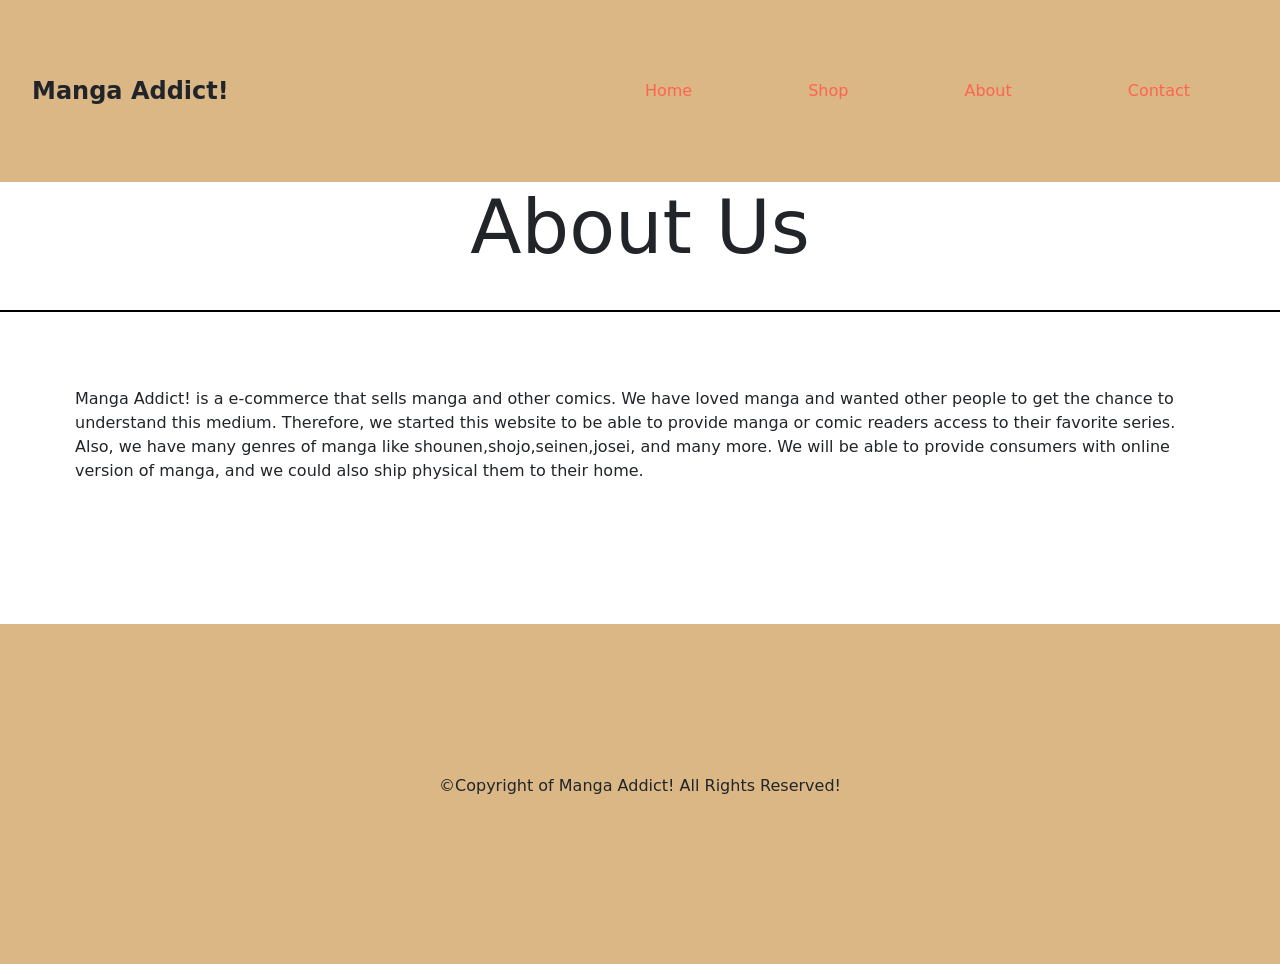
==== about.html @ aa4b6cf2 "added the javascript file and have added the array and working on populating the products" ====
<!DOCTYPE html>
<html lang="en">

<head>
    <meta charset="UTF-8">
    <meta name="viewport" content="width=device-width, initial-scale=1.0">
    <title>Manga Addict!</title>
    <link rel="stylesheet" href="style.css">
    <link href="https://cdn.jsdelivr.net/npm/bootstrap@5.3.8/dist/css/bootstrap.min.css" rel="stylesheet"
        integrity="sha384-sRIl4kxILFvY47J16cr9ZwB07vP4J8+LH7qKQnuqkuIAvNWLzeN8tE5YBujZqJLB" crossorigin="anonymous">
    <link rel="preconnect" href="https://fonts.googleapis.com">
    <link rel="preconnect" href="https://fonts.gstatic.com" crossorigin>
    <link
        href="https://fonts.googleapis.com/css2?family=Google+Sans:ital,opsz,wght@0,17..18,400..700;1,17..18,400..700&family=Merriweather:ital,opsz,wght@0,18..144,300..900;1,18..144,300..900&family=Oswald:wght@200..700&family=Roboto:ital,wght@0,100..900;1,100..900&display=swap"
        rel="stylesheet">
</head>

<body>

    <header class="homepage-header">
        <nav id="top" class="navbar navbar-expand-lg">
            <div class="container-fluid">

                <div class="navbar logo">Manga Addict!</div>


                <button class="navbar-toggler" type="button" data-bs-toggle="collapse"
                    data-bs-target="#navbarSupportedContent" aria-controls="navbarSupportedContent"
                    aria-expanded="false" aria-label="Toggle navigation">
                    <span class="navbar-toggler-icon"></span>
                </button>

                <div class="collapse navbar-collapse" id="navbarSupportedContent">
                    <ul class="navbar-nav ms-auto mb-2 mb-lg-0">
                        <li class="nav-item">
                            <a class="nav-link" href="index.html">Home</a>
                        </li>
                        <li class="nav-item">
                            <a class="nav-link" href="manga-sel.html">Shop</a>
                        </li>
                        <li class="nav-item">
                            <a class="nav-link" href="about.html">About</a>
                        </li>
                        <li class="nav-item">
                            <a class="nav-link" href="contact.html">Contact</a>
                        </li>
                    </ul>
                </div>
            </div>
        </nav>
    </header>


    <h1 class="about-header">About Us</h1>
    <main class="">
        <section class="card-about">
            <p>
                Manga Addict! is a e-commerce that sells manga and other comics. We have loved manga and
                wanted other people to get the chance to understand this medium. Therefore, we started this website to
                be able to provide manga or comic readers access to their favorite series. Also, we have many genres of
                manga like shounen,shojo,seinen,josei, and many more. We will be able to provide consumers with online
                version of manga, and we could also ship physical them to their home.
            </p>
        </section>
    </main>

    <footer class="end-about">
        <p>&copy;Copyright of Manga Addict! All Rights Reserved!</p>
    </footer>
    <script src="https://cdn.jsdelivr.net/npm/bootstrap@5.3.8/dist/js/bootstrap.bundle.min.js"
        integrity="sha384-FKyoEForCGlyvwx9Hj09JcYn3nv7wiPVlz7YYwJrWVcXK/BmnVDxM+D2scQbITxI"
        crossorigin="anonymous"></script>
        <script src="script.js"></script>
</body>

</html>
---- style.css ----
* {
  margin: 0;
  padding: 0;
  box-sizing: border-box;
}

:root {
  --primary-color: #dab785;
  --logo-color: #fe654f;

  --img-width: 259px;
  --img-height: 459px;
}

body {
  font-family: "Merriweather", serif;
  font-optical-sizing: auto;
  font-weight: 400;
  font-style: normal;
  font-variation-settings: "wdth" 100;
}

/* Index/Homepage Full Page */
.homepage-header {
  display: flex;
  flex-direction: column;
  width: 100%;
}

.logo {
  display: grid;
  justify-content: center;
  font-size: 24px;
  font-weight: 700;
}

.top-area {
  /* background-color: rgba(255,255,255,0.8); */
  display: flex;
  flex-direction: column;
  align-items: center;
  justify-content: center;
  position: sticky;
  text-align: center;
  margin-top: 115px;
  padding: 20px;
}

.hero-header {
  margin-bottom: 15px;
  padding: 35px;
}

#top {
  background-color: var(--primary-color) !important;
  display: flex;
  justify-content: space-between;
  align-items: center;
  gap: 20px;
  padding: 20px;
  overflow: hidden;
}

.navbar {
  display: flex;
  align-items: center;
  justify-content: space-between;
}

.navbar-brand {
  white-space: nowrap;
}



.nav-options {
  display: flex;
  text-decoration: none;
  font-weight: bold;
  color: var(--logo-color);
  list-style: none;
}

.nav-options:hover {
  color: #f1f1f1;
}

.hero {
  background:
    linear-gradient(rgba(0, 0, 0, 0.6), rgba(0, 0, 0, 0.6)),
    url("./assets/images/reading.jpg");
  align-items: center;

  object-fit: cover;
  background-size: cover;
  background-position: center;

  min-height: fit-content;
  display: flex;
  justify-content: center;
  text-align: center;
  color: var(--logo-color);
  padding: 0 20px;
}

h2 {
  display: flex;
  justify-content: center;
}

h2 + p {
  display: flex;
  justify-content: center;
}

#shop {
  display: inline-block;
  padding: 12px 35px;
  background: var(--logo-color);
  text-decoration: none;
  font-weight: bold;
  transition: transform 0.2s ease;
}

#shop:hover {
  background-color: floralwhite;
}

.container {
  display: inline;
  justify-content: center;
  margin: 20vh;
}

div {
  display: flex;
  gap: 20px;
  flex-wrap: wrap;
  justify-content: center;
  padding: 0;
}

.container-img {
  position: relative;
  width: 50%;
  max-width: var(--img-width);
  width: 100%;
  margin-bottom: 25px;
}

.image {
  display: block;
  width: 100%;
  height: auto;
  position: relative;
  /*Adding this here so the overlay will fit the image*/
}

.overlay {
  position: absolute;
  bottom: 0;
  background: rgb(0, 0, 0);
  background: rgba(0, 0, 0, 0.5);
  /* Black see-through */
  color: #f1f1f1;
  width: 100%;
  transition: 0.5s ease;
  opacity: 0;
  color: white;
  font-size: 20px;
  padding: 20px;
  text-align: center;
}

.container-img:hover .overlay {
  opacity: 1;
}

.end {
  background-color: var(--primary-color);
  display: grid;
  justify-content: center;
  text-align: center;
  border-top: 2px solid black;
  padding: 15px;
}

a:link,
a:active {
  padding: 9px;
  margin: 50px;
  color: #fe654f;
}

.footer {
  background-color: var(--primary-color);
  display: grid;
  justify-content: center;
  text-align: center;
  border-top: 2px solid black;
  padding: 15px;
}

.form {
  border: 1px solid;
  width: max-content;
}

.homepage-button {
  border: none;
  padding: 2px 4px;
  background-color: transparent;
}
#email {
  padding: 2px;
  height: 2px 4px;
  border: none;
}

.newsletter {
  display: flex;
  flex-direction: column;
  gap: 5px;
}



/*Selection Full Page  */
.selection {
  display: flex;
  margin: auto;
}

.selection-header {
  text-align: center;
  border-bottom: 2px solid black;
}

.grid {
  display: grid;
  gap: 5px;
  grid-template-columns: repeat(3, 1fr);
  grid-template-rows: repeat(3, 1fr);
}

.card {
  position: fixed;
  top: 0;
  right: 0;
  bottom: 0;
  left: 0;
  margin: 35px 35px 35px 35px;
  padding: 25px 25px 25px 25px;
  width: fit-content;
  overflow: hidden;
}

.card:hover {
  box-shadow: 0 10px 20px rgba(0, 0, 0, 0.15) !important;
}
.card-title {
  text-align: center;
}

.star-rating {
  font-size: 25px;
}

.card-description {
  font-size: 23.5px;
}

.sel-img {
  display: flex;
  margin: auto;
  inline-size: 300px;
  aspect-ratio: 2/4;
  object-fit: fill;
}

#view {
  display: flex;
  align-items: center;
  padding: 15px;
  background-color: var(--logo-color);
}

#view:hover{
  background-color: white;
  color: black;
}

.star-rating i {
  color: #ffc107; /* Gold stars */
  font-size: 1rem;
}

.card-title {
  color: #333;
  font-weight: 700;
  font-size: 45px;
}
/**/

/* About Full Page */

.about-header {
  display: flex;
  justify-content: center;
  align-items: center;
  font-size: 75px;
}

.card-about p {
  display: inline-block;
  width: auto;
  border-top: 2px solid black;
  margin-top: 30px;
  padding: 75px;
  width: 100%;
  font-size: calc(0.5rem, 26px, 1rem);
}

.end-about {
  background-color: var(--primary-color);
  display: grid;
  justify-content: center;
  text-align: center;
  padding: 150px;
  margin-top: 50px;
}

/* Contact Us Full Page */

.contact-header {
  text-align: center;
}
.contact-form {
  border: 2px solid black;
  padding: 20px;
  transform: scale(0.99);
}
/* Found this in W3schools */
input[type="text"],
input[type="email"],
textarea[type="message"] {
  width: 100%;
  padding: 12px 20px;
  margin: 8px 0;
  display: inline-block;
  border: 1px solid black;
  border-radius: 4px;
  font-size: 20px;
  box-sizing: border-box;
}

input[type="submit"] {
  width: 100%;
  background-color: var(--logo-color);
  color: white;
  padding: 14px 20px;
  margin: 8px 0;
  border: none;
  border-radius: 4px;
  cursor: pointer;
}
input[type="submit"]:hover {
  color: black;
  background-color: white;
}
.end-contact {
  background-color: var(--primary-color);
  display: grid;
  justify-content: center;
  text-align: center;
  border-top: 2px solid black;
  font-size: 20px;
  padding: 15px;
  height: 500px;
}



.social {
  display: grid;
  text-decoration: none;
}

/* ----------------------------------------------------------------------------------------------- */

/* Web Responsivness*/

@media (max-width: 992px) {
  /* Index/Homepage Mobile */
  .homepage-header {
    display: flex;
    flex-direction: column;
    object-fit: cover;
    width: 100%;
  }

  .logo {
    /* margin-top: 20px; */
    display: grid;
    justify-content: center;
  }

  #top {
    background-color: var(--primary-color) !important;
    display: flex;
    justify-content: center;
    align-items: center;
    gap: 20px;
    padding: 20px;
    overflow: hidden;
    object-fit: fill;
  }

  #navbarSupportedContent {
    flex-direction: column;
    min-width: 100%;
  }

  .top-area {
    display: flex;
    margin: auto;
    height: 10vh;
  }

  .nav-options {
    display: flex;
    text-decoration: none;
    font-weight: bold;
    color: var(--logo-color);
    list-style: none;
  }

  .nav-options:hover {
    color: #f1f1f1;
  }

  .hero {
    background:
      linear-gradient(rgba(0, 0, 0, 0.6), rgba(0, 0, 0, 0.6)),
      url("./assets/images/reading.jpg");
    display: flex;
    justify-content: center;
    align-items: center;
    gap: 20px;

    text-align: center;
    object-fit: cover;
    background-size: cover;
    background-position: center;
    height: 30vh;
    color: var(--logo-color);
    padding: 0 10px;
  }

  .hero-header {
    margin-top: 50px;
    padding: 3px;
  }

  h2 {
    display: flex;
    justify-content: center;
  }

  h2 + p {
    display: flex;
    justify-content: center;
  }

  #shop {
    display: inline-block;
    width: 200px;
    height: 50px;
    padding: 12px 35px;
    background: var(--logo-color);
    text-decoration: none;
    font-weight: bold;
    transition: transform 0.2s ease;
  }

  #shop:hover {
    background-color: floralwhite;
  }

  .container {
    display: inline;
    justify-content: center;
    margin: 20vh;
  }

  div {
    display: flex;
    gap: 20px;
    flex-wrap: wrap;
    justify-content: center;
    padding: 0;
  }

  .container-img {
    position: relative;
    width: 50%;
    max-width: var(--img-width);
    width: 100%;
    margin-bottom: 25px;
  }

  .image {
    display: block;
    width: 100%;
    height: auto;
    position: relative;
    /*Adding this here so the overlay will fit the image*/
  }

  .overlay {
    position: absolute;
    bottom: 0;
    background: rgb(0, 0, 0);
    background: rgba(0, 0, 0, 0.5);
    /* Black see-through */
    color: #f1f1f1;
    width: 100%;
    transition: 0.5s ease;
    opacity: 0;
    color: white;
    font-size: 20px;
    padding: 20px;
    text-align: center;
  }

  .container-img:hover .overlay {
    opacity: 1;
  }

  .end {
    background-color: var(--primary-color);
    display: grid;
    justify-content: center;
    text-align: center;
    border-top: 2px solid black;
    padding: 150px;
    margin-top: 50px;
  }

  /* Selection Mobile */

  .selection {
    display: flex;
    margin: auto;
  }
  .selection-header {
    font-size: 50px;
  }
  .grid {
    display: block;
    margin: 0 auto;
    padding: 75px;
    translate: -70px;
    grid-template-columns: repeat(1, 1fr);
  }

  .card {
    position: fixed;
    top: 0; right: 0; bottom: 0; left: 0;
    width: fit-content;
    padding: 25px;
    transform: scale(.9);
    box-shadow: 0 4px 8px 0 rgba(0, 0, 0, 0.2);
  }

  .card:hover {
    color: #0056b3;
  }

  .sel-img {
    height: 100%;
    width: 100%;
  }

  .card img {
    display: block;
    margin: auto;
    object-fit: fill;
  }

  .card-title {
    font-size: 35px;
  }
  .star-rating {
    font-size: 25px;
  }
  .card-description {
    font-size: 1rem;
  }
  .price {
    font-size: 15.5px;
  }
  #view {
    display: block;
    margin: auto;
    padding: 12px 35px;
    background: var(--logo-color);
    text-decoration: none;
  }

  /* Come back to the selection page */

  /* About */

  .about-header {
    display: inline-block;
    font-size: 20px;
  }

  .card-about p {
    border-top: 2px solid black;
    display: inline-block;
    width: auto;
  }
  .end-about {
    background-color: var(--primary-color);
    display: grid;
    justify-content: center;
    text-align: center;
    padding: 150px;
    margin-top: 50px;
  }

  /* Contact */
  input[type="text"],
  input[type="email"],
  textarea[type="message"] {
    width: 100%;
    padding: 12px 20px;
    margin: 8px 0;
    display: inline-block;
    border: 1px solid #ccc;
    border-radius: 4px;
    box-sizing: border-box;
  }
  input[type="submit"] {
    width: 100%;
    background-color: var(--logo-color);
    color: white;
    padding: 14px 20px;
    margin: 8px 0;
    border: none;
    border-radius: 4px;
    cursor: pointer;
  }
  input[type="submit"]:hover {
    color: black;
    background-color: white;
  }
}

@media (max-width <= 400px) {
  .homepage-header {
    display: flex;
    flex-direction: column;
    object-fit: cover;
    width: 100%;
  }
  .navbar-toggler {
    margin-left: auto;
    margin-top: -4px;
  }

  .about-page {
    display: block;
    align-content: center;
  }

  .card-about {
    width: fit-content;
  }

  .story {
    font-size: 30px;
    font-weight: 400;
  }

  .about-header {
    display: inline-block;
  }

  .end-about {
    background-color: var(--primary-color);
    display: grid;
    justify-content: center;
    text-align: center;
    padding: 150px;
    margin-top: 50px;
  }
}
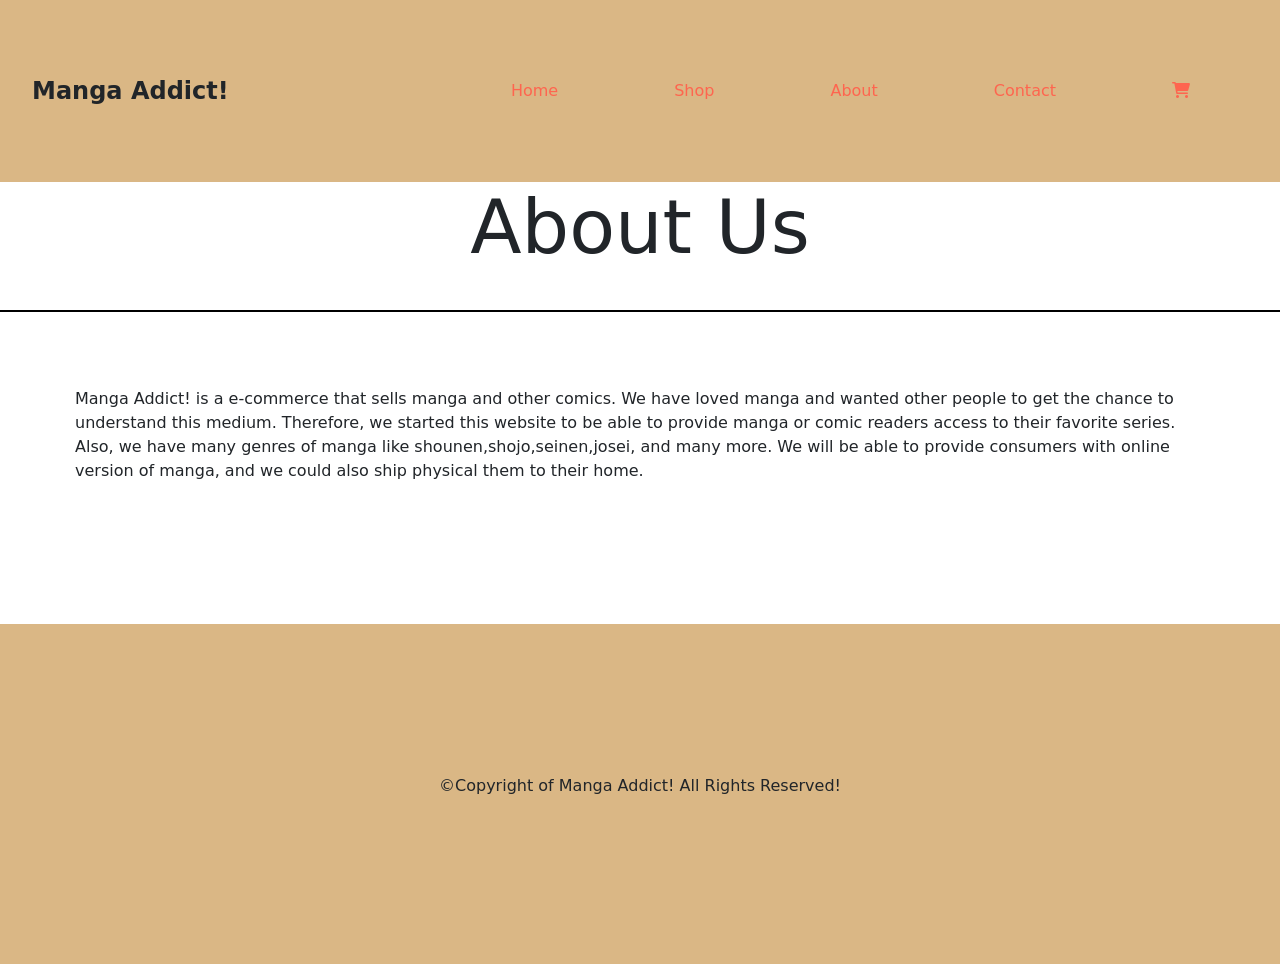
==== commit ecc7042b: "added the  cart icon" ====
--- a/about.html
+++ b/about.html
@@ -13,6 +13,7 @@
     <link
         href="https://fonts.googleapis.com/css2?family=Google+Sans:ital,opsz,wght@0,17..18,400..700;1,17..18,400..700&family=Merriweather:ital,opsz,wght@0,18..144,300..900;1,18..144,300..900&family=Oswald:wght@200..700&family=Roboto:ital,wght@0,100..900;1,100..900&display=swap"
         rel="stylesheet">
+    <link rel="stylesheet" href="https://cdnjs.cloudflare.com/ajax/libs/font-awesome/6.0.0/css/all.min.css">
 </head>
 
 <body>
@@ -44,6 +45,9 @@
                         <li class="nav-item">
                             <a class="nav-link" href="contact.html">Contact</a>
                         </li>
+                        <li class="nav-item">
+                            <a class="nav-link" href="cart.html"><i class="fa-solid fa-cart-shopping"></i></a>
+                        </li>
                     </ul>
                 </div>
             </div>
--- a/style.css
+++ b/style.css
@@ -71,8 +71,6 @@
   white-space: nowrap;
 }
 
-
-
 .nav-options {
   display: flex;
   text-decoration: none;
@@ -108,7 +106,7 @@
   justify-content: center;
 }
 
-h2 + p {
+h2+p {
   display: flex;
   justify-content: center;
 }
@@ -211,6 +209,7 @@
   padding: 2px 4px;
   background-color: transparent;
 }
+
 #email {
   padding: 2px;
   height: 2px 4px;
@@ -223,17 +222,26 @@
   gap: 5px;
 }
 
-
-
 /*Selection Full Page  */
 .selection {
   display: flex;
   margin: auto;
+  padding: 10px;
 }
 
 .selection-header {
   text-align: center;
   border-bottom: 2px solid black;
+}
+
+.filter {
+  position: absolute;
+  /* Takes the div out of normal layout flow */
+  top: 5;
+  left: 0;
+  z-index: 10;
+  /* padding: 15px;
+  gap: 50px;  */
 }
 
 .grid {
@@ -258,6 +266,7 @@
 .card:hover {
   box-shadow: 0 10px 20px rgba(0, 0, 0, 0.15) !important;
 }
+
 .card-title {
   text-align: center;
 }
@@ -268,6 +277,48 @@
 
 .card-description {
   font-size: 23.5px;
+}
+
+.popup {
+  position: fixed;
+  top: 0;
+  left: 0;
+  width: 100vw;
+  height: 100vh;
+  background-color: rgba(0, 0, 0, 0.6);
+  display: flex;
+  justify-content: center;
+  align-items: center;
+  z-index: 1000;
+}
+
+/* modal.style.backgroundColor = '#fff';
+    modal.style.padding = '30px';
+    modal.style.borderRadius = '10px';
+    modal.style.textAlign = 'center';
+    modal.style.boxShadow = '0 5px 15px rgba(0,0,0,0.3)';
+    modal.style.maxWidth = '400px';
+    modal.style.width = '100%'; */
+
+.xmodal {
+  background-color: #fff;
+  padding: 30px;
+  border-radius: 10px;
+  text-align: center;
+  box-shadow: 0 5px 15px rgba(0, 0, 0, 0.3);
+  max-width: 400px;
+  width: 100%;
+}
+
+
+.aCloseButton {
+  margin-top: 20px;
+  padding: 10px 20px;
+  cursor: pointer;
+  background-color: #f44336;
+  color: white;
+  border: none;
+  border-radius: 5px;
 }
 
 .sel-img {
@@ -278,6 +329,14 @@
   object-fit: fill;
 }
 
+.otherImg {
+  display: flex;
+  margin: auto;
+  inline-size: 300px;
+  height: 25rem;
+  width: 15rem;
+}
+
 #view {
   display: flex;
   align-items: center;
@@ -285,13 +344,41 @@
   background-color: var(--logo-color);
 }
 
-#view:hover{
+.moreButtons {
+  display: flex;
+  flex-direction: column;
+  gap: 10px;
+  max-width: 200px;
+}
+
+.quick {
+  display: none;
+  /* Initial state hidden */
+  position: fixed;
+  top: 0;
+  left: 0;
+  width: 100vw;
+  height: 100vh;
+  background-color: rgba(0, 0, 0, 0.6);
+  /* Translucent backdrop overlay tint */
+  z-index: 9999;
+
+  /* Flexbox settings to cleanly center dynamic text injections */
+  justify-content: center;
+  align-items: center;
+  flex-direction: column;
+  color: white;
+  /* Ensures readability against the dark overlay background */
+}
+
+#view:hover {
   background-color: white;
   color: black;
 }
 
 .star-rating i {
-  color: #ffc107; /* Gold stars */
+  color: #ffc107;
+  /* Gold stars */
   font-size: 1rem;
 }
 
@@ -300,6 +387,7 @@
   font-weight: 700;
   font-size: 45px;
 }
+
 /**/
 
 /* About Full Page */
@@ -335,11 +423,13 @@
 .contact-header {
   text-align: center;
 }
+
 .contact-form {
   border: 2px solid black;
   padding: 20px;
   transform: scale(0.99);
 }
+
 /* Found this in W3schools */
 input[type="text"],
 input[type="email"],
@@ -364,10 +454,12 @@
   border-radius: 4px;
   cursor: pointer;
 }
+
 input[type="submit"]:hover {
   color: black;
   background-color: white;
 }
+
 .end-contact {
   background-color: var(--primary-color);
   display: grid;
@@ -379,18 +471,61 @@
   height: 500px;
 }
 
-
-
 .social {
   display: grid;
   text-decoration: none;
 }
 
+/* Cart Page */
+
+
+.block {
+  border: 2px solid black;
+  padding: 16px;
+  margin: 3vw;
+  gap: 100px;
+  display: flex;
+  justify-content: space-between;
+  align-items: center;
+  padding: 10px; /* Optional: adds a little breathing room inside the row */
+  border-bottom: 1px solid #eee;
+  /* border-radius: 50px; */
+
+}
+
+
+
+.toCartBtn {
+  border-radius: 6px;
+  color: white;
+  background-color: var(--logo-color);
+  border: 0.5px solid black;
+  padding: 15px;
+}
+
+.items {
+  display: block;
+  justify-content: space-evenly;
+  flex-direction: row;
+}
+
+.productCard {
+  display: flex;
+  justify-content: center;
+}
+
+.rmBtn {
+  margin-left: auto;
+  border-radius: 50px;
+  padding: 15px;
+}
+
 /* ----------------------------------------------------------------------------------------------- */
 
 /* Web Responsivness*/
 
 @media (max-width: 992px) {
+
   /* Index/Homepage Mobile */
   .homepage-header {
     display: flex;
@@ -467,7 +602,7 @@
     justify-content: center;
   }
 
-  h2 + p {
+  h2+p {
     display: flex;
     justify-content: center;
   }
@@ -553,9 +688,11 @@
     display: flex;
     margin: auto;
   }
+
   .selection-header {
     font-size: 50px;
   }
+
   .grid {
     display: block;
     margin: 0 auto;
@@ -566,10 +703,13 @@
 
   .card {
     position: fixed;
-    top: 0; right: 0; bottom: 0; left: 0;
+    top: 0;
+    right: 0;
+    bottom: 0;
+    left: 0;
     width: fit-content;
     padding: 25px;
-    transform: scale(.9);
+    transform: scale(0.9);
     box-shadow: 0 4px 8px 0 rgba(0, 0, 0, 0.2);
   }
 
@@ -580,7 +720,14 @@
   .sel-img {
     height: 100%;
     width: 100%;
-  }
+    /* aspect-ratio: 2/4;
+    object-fit: fill; */
+  }
+
+  /* .otherImg {
+    height: 25rem;
+    width: 15rem;
+  } */
 
   .card img {
     display: block;
@@ -591,15 +738,19 @@
   .card-title {
     font-size: 35px;
   }
+
   .star-rating {
     font-size: 25px;
   }
+
   .card-description {
     font-size: 1rem;
   }
+
   .price {
     font-size: 15.5px;
   }
+
   #view {
     display: block;
     margin: auto;
@@ -622,6 +773,7 @@
     display: inline-block;
     width: auto;
   }
+
   .end-about {
     background-color: var(--primary-color);
     display: grid;
@@ -643,6 +795,7 @@
     border-radius: 4px;
     box-sizing: border-box;
   }
+
   input[type="submit"] {
     width: 100%;
     background-color: var(--logo-color);
@@ -653,19 +806,21 @@
     border-radius: 4px;
     cursor: pointer;
   }
+
   input[type="submit"]:hover {
     color: black;
     background-color: white;
   }
 }
 
-@media (max-width <= 400px) {
+@media (max-width <=400px) {
   .homepage-header {
     display: flex;
     flex-direction: column;
     object-fit: cover;
     width: 100%;
   }
+
   .navbar-toggler {
     margin-left: auto;
     margin-top: -4px;
@@ -696,5 +851,4 @@
     text-align: center;
     padding: 150px;
     margin-top: 50px;
-  }
-}
+  }
